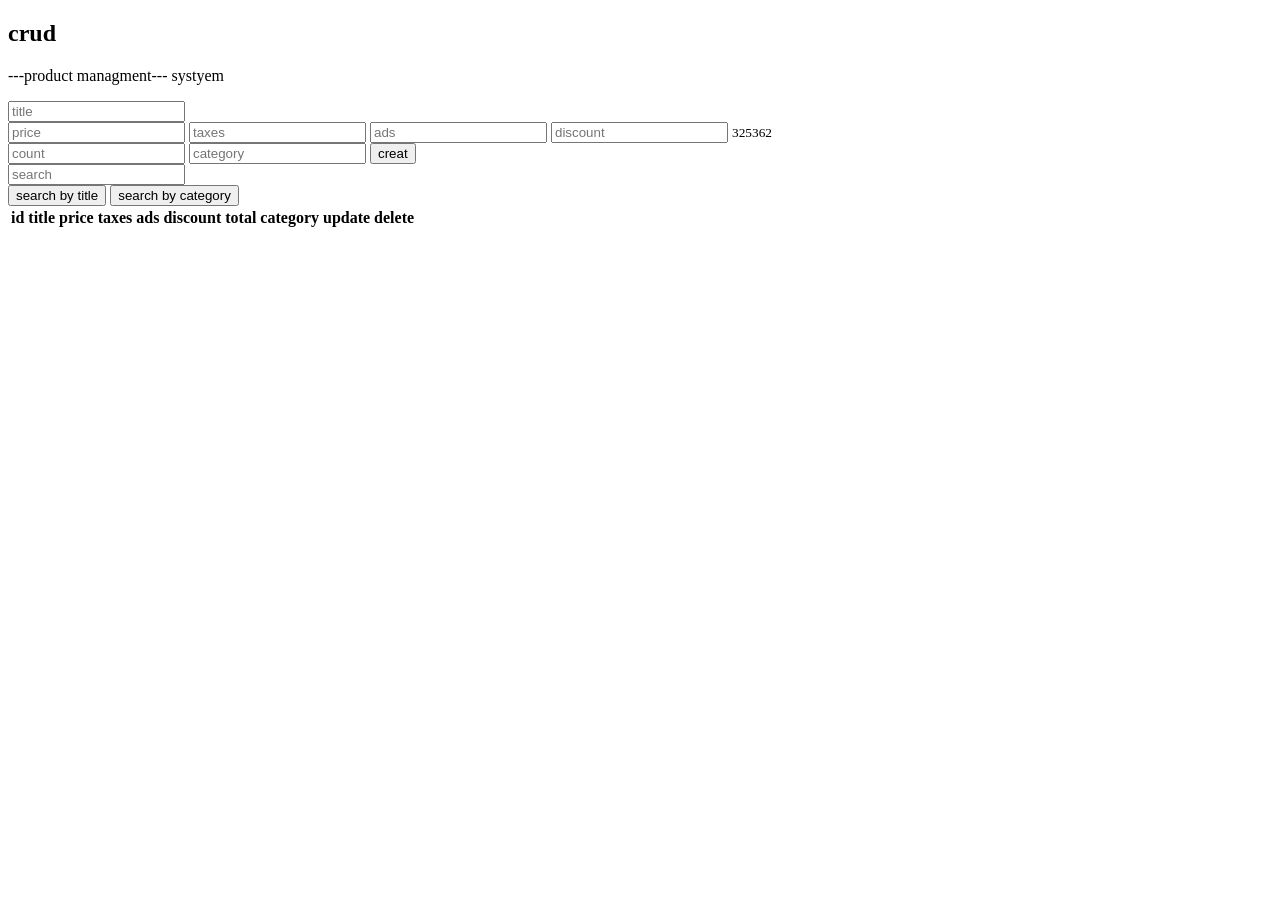
==== index.html @ 0aff78bc "Rename crud.html to index.html" ====
<!DOCTYPE html>
<html lang="en">
<head>
    <meta charset="UTF-8">
    <meta name="viewport" content="width=device-width, initial-scale=1.0">
    <title>crud</title>
    <link rel="stylesheet" href="../projects/crud.css">
</head>
<body>
    <div class="crud">
        <div class="head">
            <h2>crud</h2>
            <p>---product managment--- systyem</p>
        </div>

        <div class="inputs">
            <input type="text" placeholder="title" id="title">
            <div class="price">
                <input onkeyup="getTotal()" type="number" placeholder="price" id="price">
                 <input onkeyup="getTotal()"  type="number" placeholder="taxes" id="taxes">
                <input onkeyup="getTotal()"  type="number" placeholder="ads" id="ads">
                <input onkeyup="getTotal()" type="number" placeholder="discount" id="discount">
                <small id="total">325362</small>
            </div>
            <input type="number" placeholder="count" id="count">
            <input type="text" placeholder="category" id="category">
            <button  id="submit">creat</button>



       
       
        </div>

        <div class="outputs">
            <div class="searchBlock">
                <input onkeyup="searchData(this.value)" type="text" id="search" placeholder="search">
                  <div class="btnsearch">
                    <button onclick="getSearchMood(this.id)" id="searchtitle">search by title</button>
                    <button onclick="getSearchMood(this.id)" id="searchCategory">search by category</button>

                  </div>
            </div>

            <div id="DeleteALL"></div>
            <table >
                <tr>
                    <th>id</th>
                     <th>title</th>
                    <th>price</th>
                    <th>taxes</th>
                    <th>ads</th>
                    <th>discount</th>
                    <th>total</th>


                    <th>category</th>
                    <th>update</th>
                    <th>delete</th>

                </tr>
                <tbody id="tbody">
                    <!-- <tr>
                        <td>1</td>
                        <td>sumsung</td>
                        <td>2000</td>
                        <td>100</td>
                        <td>200</td>
                        <td>300</td>
                        <td>phone</td>
                        <td>phon</td>

                       <td> <button id="update">update</button></td>
                        <td><button id="delete">delete</button></td>



                    </tr> -->

              
                </tbody>
            </table>

        </div>
    </div>
   
    




















       <script src="../projects/crud.js"></script> 

</body>
</html>
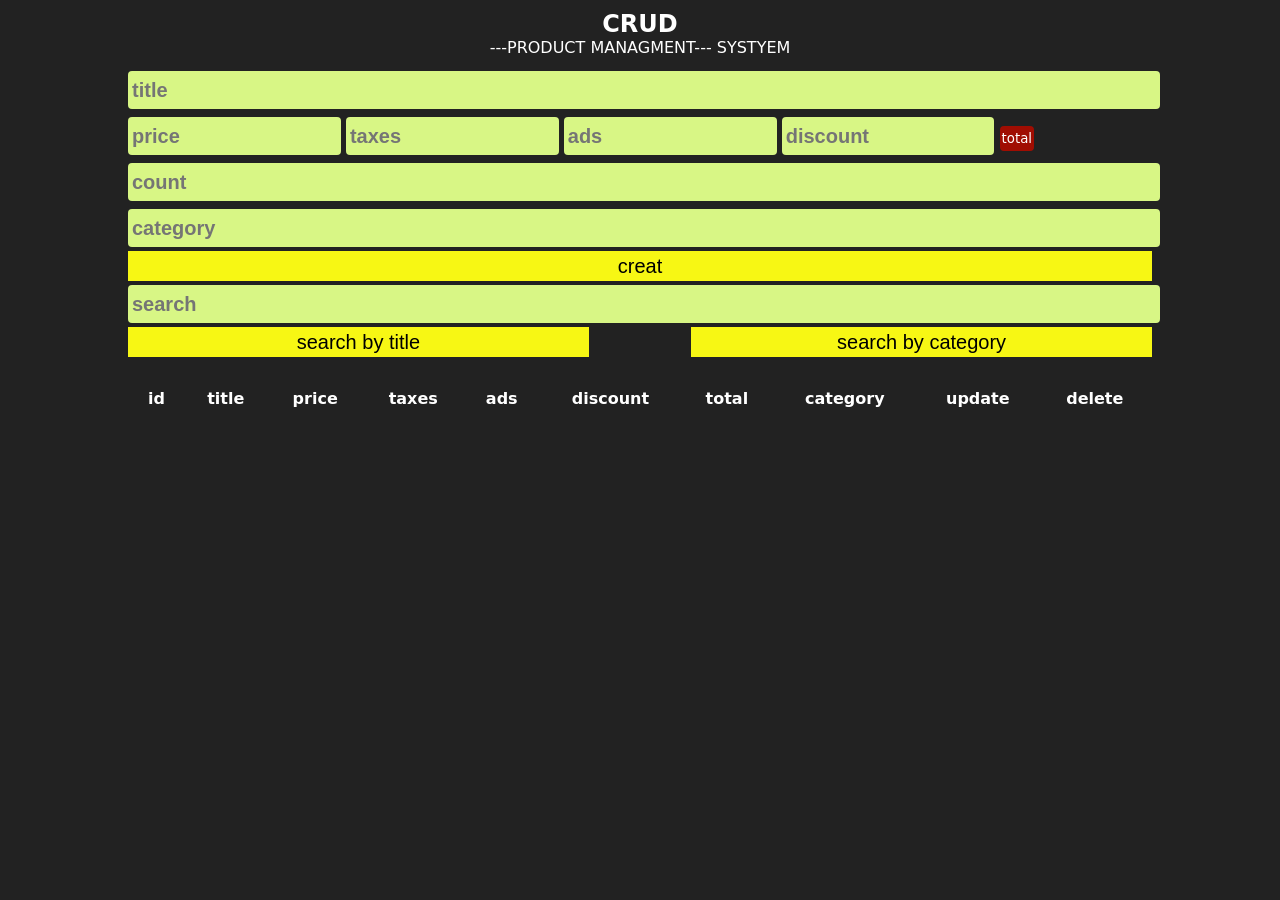
==== commit 9794c306: "update name" ====
--- a/index.html
+++ b/index.html
@@ -4,7 +4,7 @@
     <meta charset="UTF-8">
     <meta name="viewport" content="width=device-width, initial-scale=1.0">
     <title>crud</title>
-    <link rel="stylesheet" href="../projects/crud.css">
+    <link rel="stylesheet" href="style.css">
 </head>
 <body>
     <div class="crud">
@@ -105,7 +105,7 @@
 
 
 
-       <script src="../projects/crud.js"></script> 
+       <script src="app.js"></script> 
 
 </body>
 </html>
--- a/style.css
+++ b/style.css
@@ -0,0 +1,93 @@
+
+*{
+    margin: 0;
+    padding: 0;
+}
+body{
+    background: #222;
+    color: #fff;
+    font-family: system-ui;
+}
+.crud{
+    width: 80%;
+    margin: auto;
+}
+.head{
+    text-align: center;
+    text-transform: uppercase;
+    margin: 10px 0;
+}
+ 
+input{
+    width: 100%;
+    height: 30px;
+    outline: none;
+    border: none;
+    background:rgb(216, 246, 133);
+    margin: 4px 0;
+    border-radius: 4px;
+    padding: 4px;
+    color: black;
+    font-weight: bold;
+    font-size: 20px;
+}
+input:focus{
+    background: white;
+    transform: scale(1.1);
+}
+.price input{
+    width: 20%;
+
+}
+#total{
+    background-color: red;
+    padding: 5px 2px;
+    border-radius: 4px;
+}
+#total::before{
+    content: " total  ";
+}
+button{
+    width: 100%;
+    height: 30px;
+    border: none;
+    cursor: pointer;
+    background-color: rgb(247, 247, 20);
+    transition: .5s;
+     font-size: 20px;
+
+
+}
+button:hover{
+        background: rgb(177, 197, 2);
+        letter-spacing: 3px;
+
+
+}
+
+.btnsearch{
+    display: flex;
+    justify-content: space-between;
+
+}
+.btnsearch button{
+    width: 45%;
+}
+ 
+table{
+    width: 100%;
+    text-align: center;
+    margin: 10px 0;
+}
+table th{
+    text-transform:  
+    ;
+}
+th,td{
+    padding: 10px;
+}
+
+#DeleteALL{
+    margin: 20px;
+    
+}
